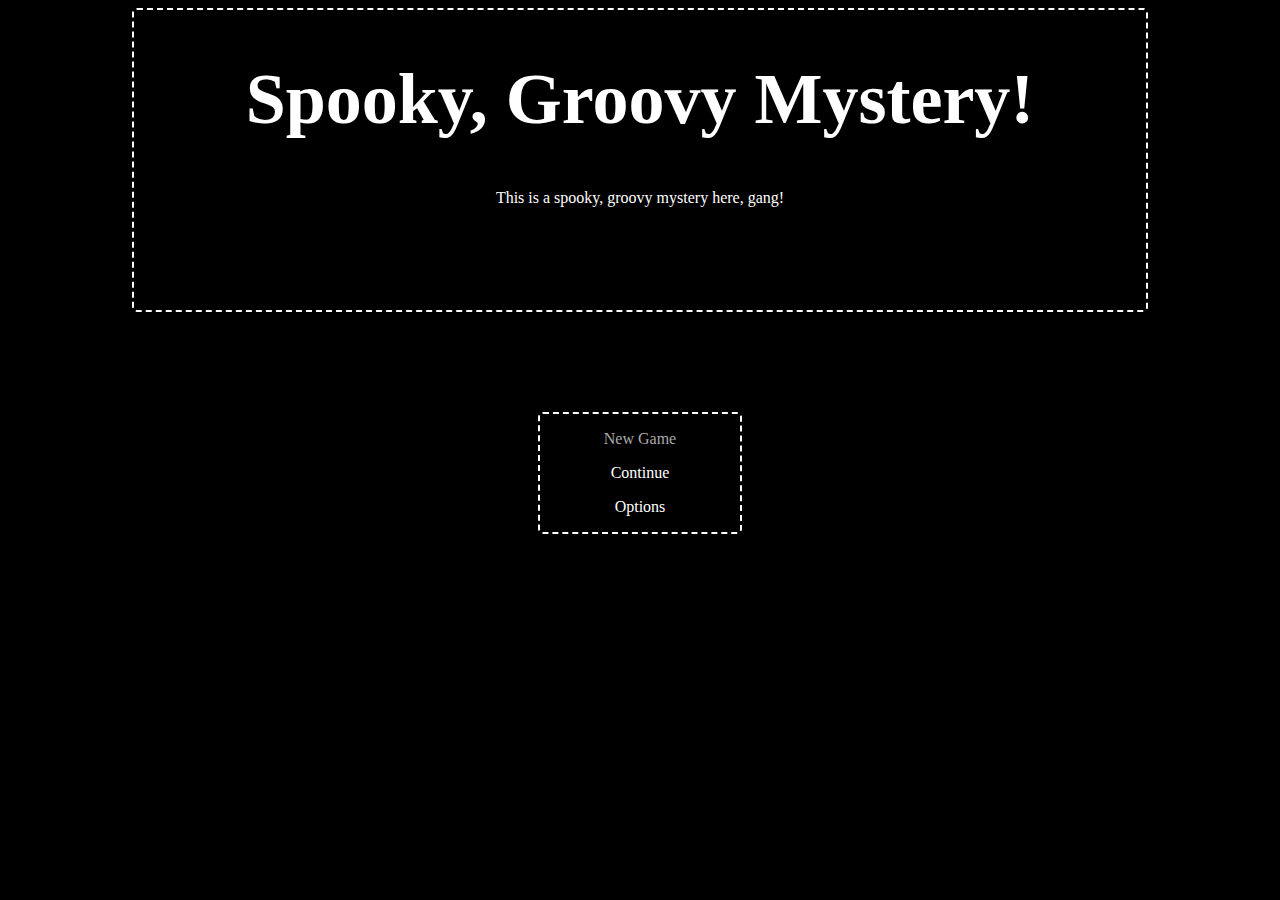
==== index.html @ b95ece4e "added initial files" ====
<!Doctype HTML>
<html>


<head>
    

    <title>Groovy Spooky Mystery</title>
    <link rel="stylesheet" href="stylesheet.css">
    <script src="jquery-1.11.3.min.js"></script>
    <script type="text/javascript" src="script.js" charset="UTF-8"></script>

    
</head>

<body>

	<div id="banner">
		<h1>Spooky, Groovy Mystery!</h1>
		<p>This is a spooky, groovy mystery here, gang!</p>
	</div>

	<div id="menu">
		<p><a href="game.html">New Game</a></p>
		<p>Continue</p>
		<p>Options</p>
	</div>



</body>

</html>
---- stylesheet.css ----
body {
	background-color: black;
	font-family: Verdana;
	color: white;
	scrollbar-base-color: red;
}

p {
	color: white;
	
}

a {
	color: #AAAAAA;
	font-family: Verdana;
	text-decoration: none;
}

a:hover {
	color: white;
	font-family: Verdana;
	text-decoration: underline;
}

h1 {
	color: white;
	font-size: 72px;
}

#banner {
	border: 2px dashed white;
	border-radius: 5px;
	height: 300px;
	width: 80%;
	margin: auto;
	text-align: center;
}

#menu {
	border: 2px dashed white;
	border-radius: 5px;
	width: 200px;
	margin: auto;
	text-align: center;
	margin-top: 100px;
}

#scene {
	height: 400px;
	width: 100%;
	border: 2px solid red;
	border-radius: 5px;
	margin-left: auto;
	margin-right: auto;
}

#messages {
	height: 200px;
	width: 100%;
	border: 2px dashed red;
	border-radius: 5px;
	margin-top: 10px;
	padding-top: 5px;
	padding-bottom: 5px;
}

#footer {
	position: fixed;
	bottom: 0;
	right: 0;
	height: 30px;
	width: 100%;
	text-align: center;
}

.footerButton {
	border: 1px solid red;
	float: left;
	margin-left: 20px;
	margin-bottom: 3px;
	width: 75px;
	border-radius: 5px;
}

iframe {
	height: 100%;
	width: 100%;
	border: none;
}

.sceneBG {
	margin-left: auto;
	margin-right: auto;
	position: relative;
}

#continue {
	height: 40px;
	width: 80px;
	border: 1px solid red;
	border-radius: 5px;
	margin-right: 10px;
	margin-bottom: 5px;
	text-align: center;
	position: fixed;
	bottom: 5px;
	right: 20px;
	font-size: 12px;
	font-family: Verdana;
	display: table;
}

#continueButton {
	vertical-align: middle;
	margin: auto;
	margin-top: 12px;
}

#textArea {
	width: 100%;
}

#messageBottom {
	bottom: 0px;
}


::-webkit-scrollbar {
	border: 1px solid red;
}

::-webkit-scrollbar-thumb {
	background-color: black;
	border: 1px solid red;
	border-radius: 3px; 
}

::-webkit-scrollbar-button {
	background-color: black;
	border: 1px solid red;
	border-radius: 3px;
}

::-webkit-scrollbar-track-piece { 
	background-color: black;
}
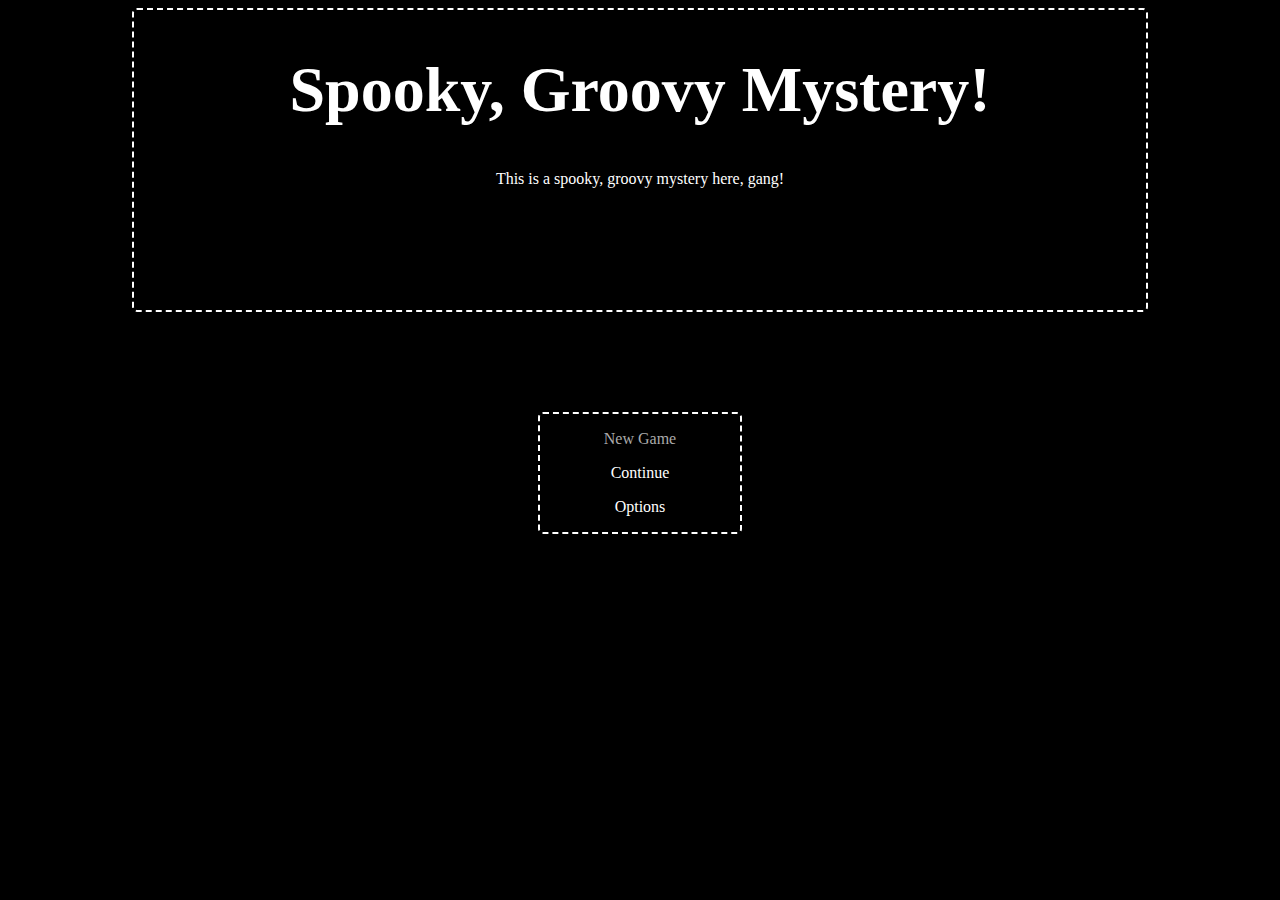
==== commit 17364296: "added some responsiveness" ====
--- a/index.html
+++ b/index.html
@@ -3,9 +3,11 @@
 
 
 <head>
-    
 
-    <title>Groovy Spooky Mystery</title>
+    <title>Spooky, Groovy Mystery!</title>
+
+    <meta name="viewport" content="width=device-width"/>
+
     <link rel="stylesheet" href="stylesheet.css">
     <script src="jquery-1.11.3.min.js"></script>
     <script type="text/javascript" src="script.js" charset="UTF-8"></script>
--- a/stylesheet.css
+++ b/stylesheet.css
@@ -3,11 +3,11 @@
 	font-family: Verdana;
 	color: white;
 	scrollbar-base-color: red;
+	font-size: 100%;
 }
 
 p {
 	color: white;
-	
 }
 
 a {
@@ -24,7 +24,7 @@
 
 h1 {
 	color: white;
-	font-size: 72px;
+	font-size: 400%;
 }
 
 #banner {
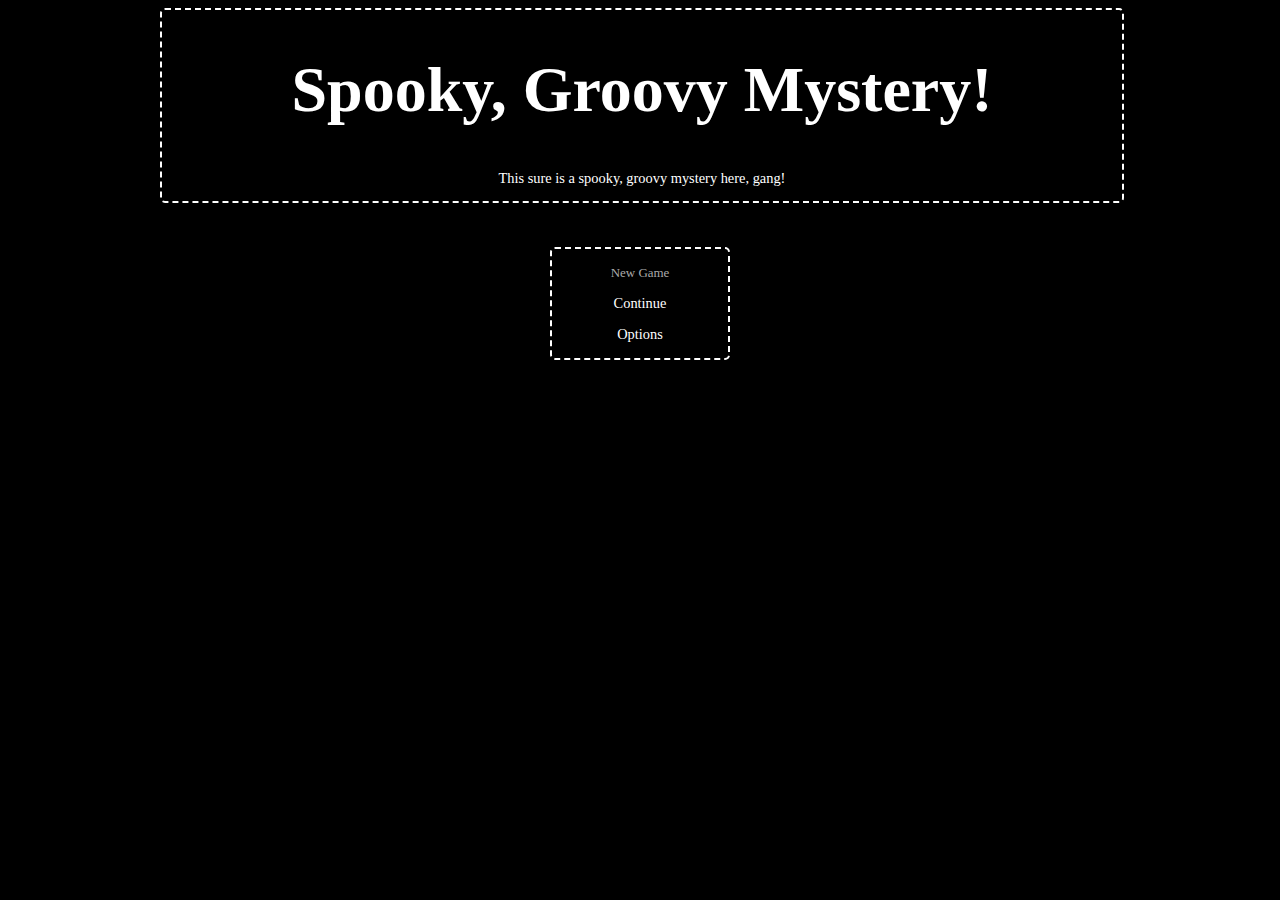
==== commit acecb556: "made layout more responsive" ====
--- a/index.html
+++ b/index.html
@@ -17,9 +17,11 @@
 
 <body>
 
+<div id="page">
+
 	<div id="banner">
 		<h1>Spooky, Groovy Mystery!</h1>
-		<p>This is a spooky, groovy mystery here, gang!</p>
+		<p>This sure is a spooky, groovy mystery here, gang!</p>
 	</div>
 
 	<div id="menu">
@@ -28,7 +30,7 @@
 		<p>Options</p>
 	</div>
 
-
+</div>
 
 </body>
 
--- a/stylesheet.css
+++ b/stylesheet.css
@@ -6,141 +6,194 @@
 	font-size: 100%;
 }
 
-p {
-	color: white;
-}
+	p {
+		color: white;
+		font-size: 90%;
+	}
 
-a {
-	color: #AAAAAA;
-	font-family: Verdana;
-	text-decoration: none;
-}
+	a {
+		color: #AAAAAA;
+		font-family: Verdana;
+		text-decoration: none;
+		font-size: 90%;
+	}
 
-a:hover {
-	color: white;
-	font-family: Verdana;
-	text-decoration: underline;
-}
+	a:hover {
+		color: white;
+		font-family: Verdana;
+		text-decoration: underline;
+	}
 
-h1 {
-	color: white;
-	font-size: 400%;
-}
+	h1 {
+		color: white;
+		font-size: 400%;
+	}
 
-#banner {
-	border: 2px dashed white;
-	border-radius: 5px;
-	height: 300px;
-	width: 80%;
+	::-webkit-scrollbar {
+		border: 1px solid red;
+	}
+
+	::-webkit-scrollbar-thumb {
+		background-color: black;
+		border: 1px solid red;
+		border-radius: 3px; 
+	}
+
+	::-webkit-scrollbar-button {
+		background-color: black;
+		border: 1px solid red;
+		border-radius: 3px;
+	}
+
+	::-webkit-scrollbar-track-piece { 
+		background-color: black;
+	}
+
+/*Home page*/
+
+	#page {
+		width: 90%;
+		max-width: 960px;
+		margin: auto;
+		min-width: 320px;
+	}
+
+	#banner {
+		border: 2px dashed white;
+		border-radius: 5px;
+		/*height: 33.75em;*/
+		width: 100%;
+		margin: auto;
+		text-align: center;
+	}
+
+	#menu {
+		border: 2px dashed white;
+		border-radius: 5px;
+		width: 11em;
+		margin: auto;
+		text-align: center;
+		margin-top: 2.75em;
+	}
+
+/*Game page*/
+
+#pageGame {
+	width: 90%;
+	max-width: 960px;
 	margin: auto;
-	text-align: center;
-}
-
-#menu {
-	border: 2px dashed white;
-	border-radius: 5px;
-	width: 200px;
-	margin: auto;
-	text-align: center;
-	margin-top: 100px;
+	min-width: 320px;
 }
 
 #scene {
-	height: 400px;
+	height: 62.5%;
 	width: 100%;
 	border: 2px solid red;
 	border-radius: 5px;
-	margin-left: auto;
-	margin-right: auto;
+	margin: auto;
+}
+
+	.sceneBG {
+		margin-left: auto;
+		margin-right: auto;
+		position: relative;
+		max-width: 100%;
+		height: 62.5%;
+	}
+
+#lowerContainer {
+	height: 12.25em;
+	width: 100%;
 }
 
 #messages {
-	height: 200px;
+	height: 10.5em;
 	width: 100%;
 	border: 2px dashed red;
 	border-radius: 5px;
-	margin-top: 10px;
+	margin-top: 0.5em;
 	padding-top: 5px;
 	padding-bottom: 5px;
 }
+	
+	iframe {
+		height: 100%;
+		width: 100%;
+		border: none;
+	}
+
+
+	#continue {
+		height: 2.5em;
+		width: 5em;
+		border: 1px solid red;
+		border-radius: 5px;
+		margin-right: 0.75em;
+		margin-bottom: 5px;
+		text-align: center;
+		float: right;
+		
+		position: fixed;
+		bottom: 0.25em;
+		right: 1.25em;
+		
+		font-size: 80%;
+		font-family: Verdana;
+		display: table;
+	}
+
+	#continueButton {
+		vertical-align: middle;
+		margin: auto;
+		margin: 0.55em 1em;
+	}
+
+	#textArea {
+		width: 100%;
+	}
+
+	#messageBottom {
+		bottom: 0px;
+	}
 
 #footer {
+	/*
 	position: fixed;
 	bottom: 0;
 	right: 0;
-	height: 30px;
+	*/
+	height: 2.25em;
 	width: 100%;
 	text-align: center;
+	border: 2px solid red;
+	border-radius: 5px;
+	margin-top: 0.5em;
 }
 
-.footerButton {
-	border: 1px solid red;
-	float: left;
-	margin-left: 20px;
-	margin-bottom: 3px;
-	width: 75px;
-	border-radius: 5px;
-}
+	.footerButton {
+		border: 1px dotted red;
+		border-radius: 5px;
+		display: inline-block;
 
-iframe {
-	height: 100%;
-	width: 100%;
-	border: none;
-}
+		/*
+		margin-left: 20px;
+		margin-bottom: 3px;
+		
+		margin: auto;
+		width: 5em;
+		*/
 
-.sceneBG {
-	margin-left: auto;
-	margin-right: auto;
-	position: relative;
-}
+		width: 30%;
+		margin: 0.5em auto;
+		max-width: 10em;
+		
+	}
 
-#continue {
-	height: 40px;
-	width: 80px;
-	border: 1px solid red;
-	border-radius: 5px;
-	margin-right: 10px;
-	margin-bottom: 5px;
-	text-align: center;
-	position: fixed;
-	bottom: 5px;
-	right: 20px;
-	font-size: 12px;
-	font-family: Verdana;
-	display: table;
-}
-
-#continueButton {
-	vertical-align: middle;
-	margin: auto;
-	margin-top: 12px;
-}
-
-#textArea {
-	width: 100%;
-}
-
-#messageBottom {
-	bottom: 0px;
-}
+/* Responsive Elements */
 
 
-::-webkit-scrollbar {
-	border: 1px solid red;
-}
-
-::-webkit-scrollbar-thumb {
-	background-color: black;
-	border: 1px solid red;
-	border-radius: 3px; 
-}
-
-::-webkit-scrollbar-button {
-	background-color: black;
-	border: 1px solid red;
-	border-radius: 3px;
-}
-
-::-webkit-scrollbar-track-piece { 
-	background-color: black;
+@media screen and (max-width: 740px) {
+	h1 {
+		font-size: 300%;
+	}
 }